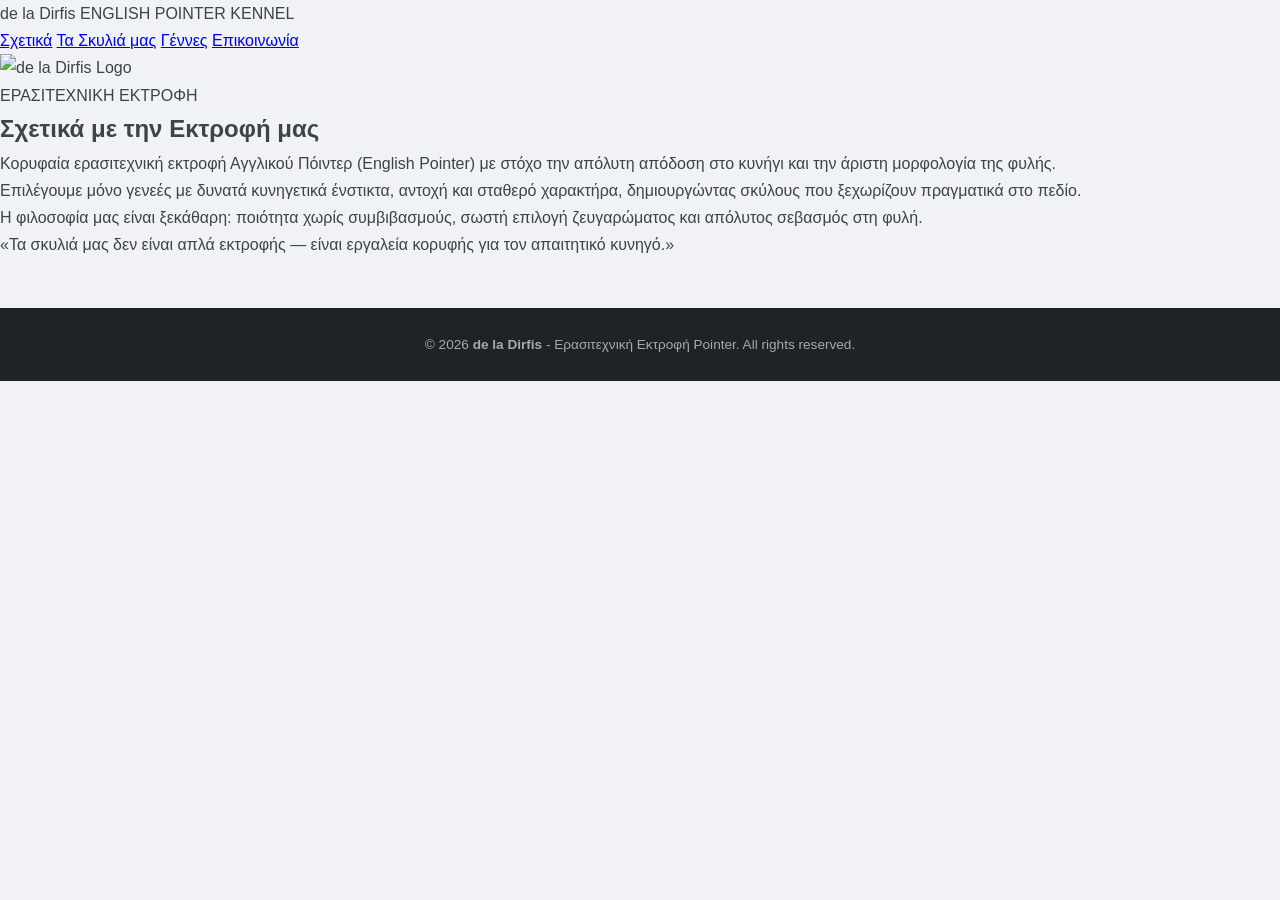
==== index.html @ b8569c66 "Add files via upload" ====
<!DOCTYPE html>
<html lang="el">
<head>
    <meta charset="UTF-8">
    <meta name="viewport" content="width=device-width, initial-scale=1.0">
    <title>de la Dirfis - Ερασιτεχνική Εκτροφή Pointer</title>
    <!-- Εισαγωγή σύγχρονης γραμματοσειράς τύπου MAC's (Plus Jakarta Sans) -->
    <link rel="preconnect" href="https://fonts.googleapis.com">
    <link rel="preconnect" href="https://fonts.gstatic.com" crossorigin>
    <link href="https://fonts.googleapis.com/css2?family=Plus+Jakarta+Sans:wght@400;600;700;800&display=swap" rel="stylesheet">
    <link rel="stylesheet" href="style.css">
</head>
<body>

    <!-- Header / Navbar -->
    <header class="navbar">
        <div class="nav-container">
            <div class="brand-logo">
                <span class="brand-title">de la Dirfis</span>
                <span class="brand-sub">ENGLISH POINTER KENNEL</span>
            </div>
            <nav class="nav-menu">
                <a href="#about" class="nav-link active">Σχετικά</a>
                <a href="#dogs" class="nav-link">Τα Σκυλιά μας</a>
                <a href="#litters" class="nav-link">Γέννες</a>
                <a href="#contact" class="nav-link btn-contact">Επικοινωνία</a>
            </nav>
        </div>
    </header>

    <!-- Hero Section -->
    <section class="hero-section">
        <div class="hero-card">
            <img src="logo.png" alt="de la Dirfis Logo" class="hero-logo">
        </div>
    </section>

    <!-- About Section -->
    <section id="about" class="main-section">
        <div class="container">
            <div class="badge">ΕΡΑΣΙΤΕΧΝΙΚΗ ΕΚΤΡΟΦΗ</div>
            <h2 class="section-title">Σχετικά με την Εκτροφή μας</h2>
            <div class="title-underline"></div>
            
            <div class="content-card">
                <p class="lead-text">
                    Κορυφαία ερασιτεχνική εκτροφή Αγγλικού Πόιντερ (English Pointer) με στόχο την απόλυτη απόδοση στο κυνήγι και την άριστη μορφολογία της φυλής.
                </p>
                <p>
                    Επιλέγουμε μόνο γενεές με δυνατά κυνηγετικά ένστικτα, αντοχή και σταθερό χαρακτήρα, δημιουργώντας σκύλους που ξεχωρίζουν πραγματικά στο πεδίο.
                </p>
                <p>
                    Η φιλοσοφία μας είναι ξεκάθαρη: ποιότητα χωρίς συμβιβασμούς, σωστή επιλογή ζευγαρώματος και απόλυτος σεβασμός στη φυλή.
                </p>

                <div class="quote-box">
                    <p>«Τα σκυλιά μας δεν είναι απλά εκτροφής — είναι εργαλεία κορυφής για τον απαιτητικό κυνηγό.»</p>
                </div>
            </div>
        </div>
    </section>

    <!-- Footer -->
    <footer class="site-footer">
        <p>&copy; 2026 <strong>de la Dirfis</strong> - Ερασιτεχνική Εκτροφή Pointer. All rights reserved.</p>
    </footer>

</body>
</html>
---- style.css ----
* {
    margin: 0;
    padding: 0;
    box-sizing: border-box;
}

body {
    background-color: #f0f2f5; /* Κλασικό ανοιχτό γκρι φόντο WordPress */
    color: #3c434a;
    font-family: 'Roboto', sans-serif;
    line-height: 1.7;
}

/* Header & Navigation */
.site-header {
    background-color: #ffffff;
    border-bottom: 1px solid #dcdcde;
    box-shadow: 0 1px 3px rgba(0,0,0,0.04);
}

.header-container {
    max-width: 1140px;
    margin: 0 auto;
    padding: 20px;
    display: flex;
    justify-content: space-between;
    align-items: center;
    flex-wrap: wrap;
}

.site-title a {
    font-family: 'Georgia', serif;
    font-size: 2rem;
    color: #1d2327;
    text-decoration: none;
    font-weight: bold;
}

.site-description {
    font-size: 0.85rem;
    color: #646970;
}

.main-navigation ul {
    display: flex;
    list-style: none;
    gap: 20px;
}

.main-navigation a {
    color: #2c3338;
    text-decoration: none;
    font-weight: 700;
    font-size: 0.95rem;
    padding: 8px 12px;
    border-radius: 4px;
    transition: all 0.2s;
}

.main-navigation a:hover, 
.main-navigation a.active {
    background-color: #2271b1; /* Κλασικό μπλε του WordPress */
    color: #ffffff;
}

/* Layout Wrapper */
.site-wrapper {
    max-width: 1140px;
    margin: 30px auto;
    padding: 0 20px;
}

.main-container {
    display: flex;
    gap: 30px;
    flex-wrap: wrap;
}

/* Main Content Area */
.content-area {
    flex: 2;
    min-width: 300px;
}

.page-card {
    background: #ffffff;
    border: 1px solid #dcdcde;
    border-radius: 4px;
    padding: 30px;
    box-shadow: 0 1px 3px rgba(0,0,0,0.05);
}

.featured-image {
    text-align: center;
    margin-bottom: 25px;
    background: #fafafa;
    padding: 20px;
    border: 1px solid #f0f0f1;
}

.featured-image img {
    max-width: 100%;
    height: auto;
    max-height: 400px;
}

.entry-title {
    font-family: 'Georgia', serif;
    font-size: 1.8rem;
    color: #1d2327;
    margin-bottom: 5px;
}

.entry-meta {
    font-size: 0.8rem;
    color: #646970;
    margin-bottom: 20px;
    border-bottom: 1px solid #f0f0f1;
    padding-bottom: 10px;
}

.entry-content p {
    margin-bottom: 15px;
    font-size: 1.05rem;
}

/* WordPress Style Blockquote */
.wp-block-quote {
    border-left: 4px solid #2271b1;
    margin: 20px 0;
    padding: 10px 20px;
    background-color: #f6f7f7;
    color: #1d2327;
}

/* Sidebar & Widgets */
.sidebar {
    flex: 1;
    min-width: 260px;
}

.widget {
    background: #ffffff;
    border: 1px solid #dcdcde;
    border-radius: 4px;
    padding: 20px;
    margin-bottom: 20px;
    box-shadow: 0 1px 3px rgba(0,0,0,0.05);
}

.widget-title {
    font-family: 'Georgia', serif;
    font-size: 1.2rem;
    color: #1d2327;
    margin-bottom: 15px;
    border-bottom: 2px solid #2271b1;
    padding-bottom: 5px;
}

.widget p {
    font-size: 0.95rem;
    margin-bottom: 10px;
}

/* Footer */
.site-footer {
    background-color: #1d2327;
    color: #a7aaad;
    text-align: center;
    padding: 25px 20px;
    margin-top: 50px;
    font-size: 0.85rem;
}
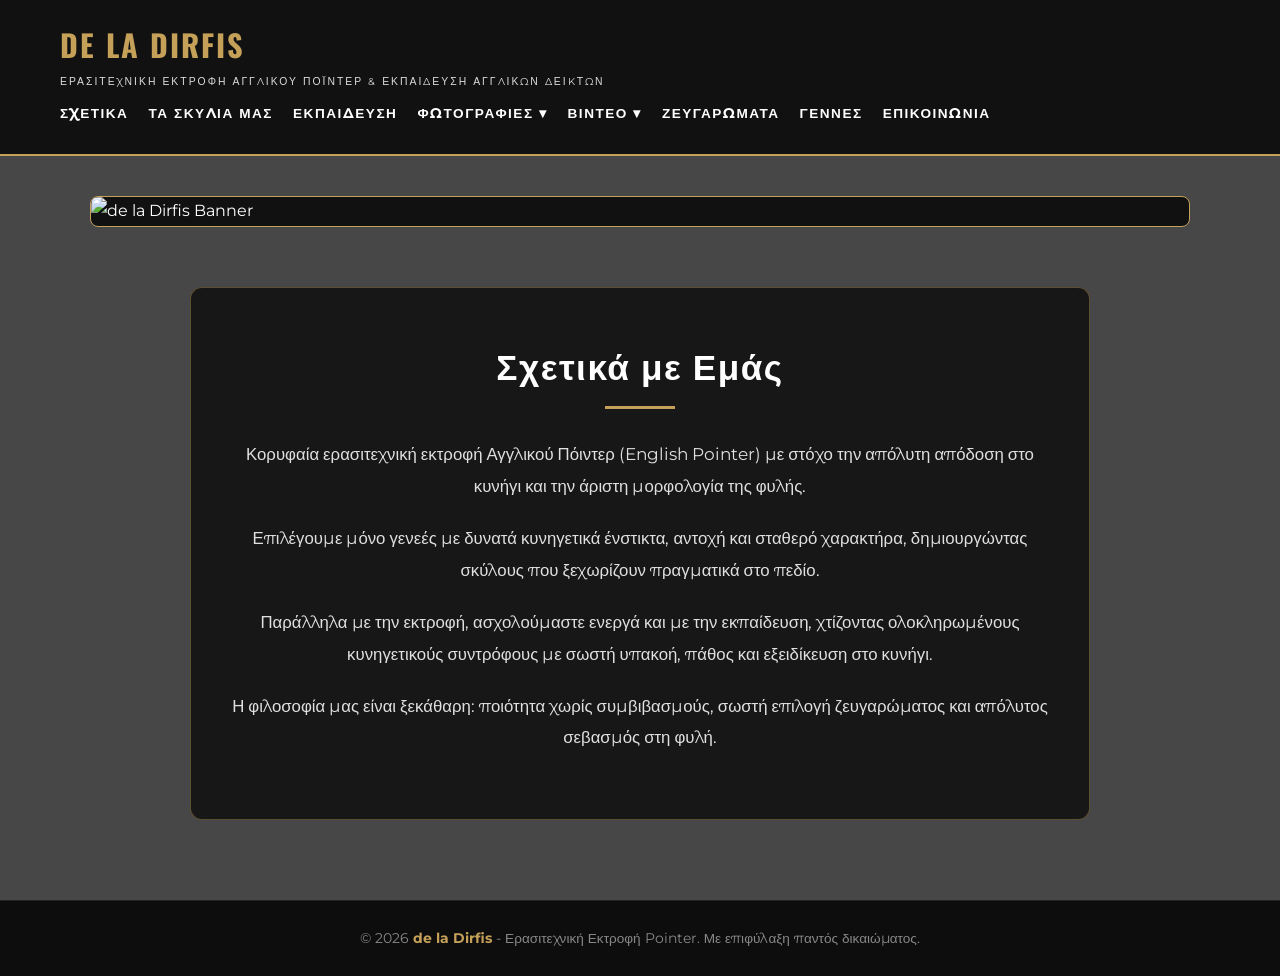
==== commit 09db230d: "Add files via upload" ====
--- a/index.html
+++ b/index.html
@@ -3,67 +3,101 @@
 <head>
     <meta charset="UTF-8">
     <meta name="viewport" content="width=device-width, initial-scale=1.0">
-    <title>de la Dirfis - Ερασιτεχνική Εκτροφή Pointer</title>
-    <!-- Εισαγωγή σύγχρονης γραμματοσειράς τύπου MAC's (Plus Jakarta Sans) -->
+    <title>de la Dirfis - Αρχική</title>
     <link rel="preconnect" href="https://fonts.googleapis.com">
     <link rel="preconnect" href="https://fonts.gstatic.com" crossorigin>
-    <link href="https://fonts.googleapis.com/css2?family=Plus+Jakarta+Sans:wght@400;600;700;800&display=swap" rel="stylesheet">
-    <link rel="stylesheet" href="style.css">
+    <link href="https://fonts.googleapis.com/css2?family=Montserrat:wght@400;600;700;800&family=Oswald:wght@500;700&display=swap" rel="stylesheet">
+    <style>
+        * { margin: 0; padding: 0; box-sizing: border-box; }
+        body { background: url('ferma.jpg') no-repeat center center fixed; background-size: cover; color: #fff; font-family: 'Montserrat', sans-serif; line-height: 1.8; }
+        .body-overlay { background-color: rgba(10, 10, 10, 0.75); min-height: 100vh; }
+        .site-header { background-color: rgba(15, 15, 15, 0.95); padding: 18px 0; position: sticky; top: 0; z-index: 1000; border-bottom: 2px solid #c5a059; }
+        .header-container { max-width: 1200px; margin: 0 auto; padding: 0 20px; display: flex; justify-content: space-between; align-items: center; flex-wrap: wrap; }
+        .logo-text h1 { font-family: 'Oswald', sans-serif; color: #c5a059; font-size: 1.9rem; letter-spacing: 2px; }
+        .logo-text p { color: #dddddd; font-size: 0.65rem; letter-spacing: 2px; }
+        .main-nav ul { display: flex; list-style: none; gap: 20px; align-items: center; }
+        .main-nav a, summary { color: #ffffff; text-decoration: none; font-weight: 700; font-size: 0.85rem; letter-spacing: 1.5px; padding: 10px 0; display: block; cursor: pointer; list-style: none; }
+        summary::-webkit-details-marker { display: none; }
+        .main-nav a:hover, summary:hover, .main-nav a.active { color: #c5a059; }
+        details { position: relative; }
+        .dropdown-menu { position: absolute; top: 100%; left: 0; background-color: #161616; min-width: 200px; box-shadow: 0 8px 16px rgba(0,0,0,0.8); border: 1px solid #c5a059; border-radius: 4px; z-index: 1001; padding: 10px 0; list-style: none; }
+        .dropdown-menu a { padding: 8px 20px; font-size: 0.8rem; color: #cccccc; }
+        .dropdown-menu a:hover { background-color: rgba(197, 160, 89, 0.2); color: #c5a059; }
+        .hero-banner { padding: 40px 20px 20px 20px; display: flex; justify-content: center; }
+        .banner-container { max-width: 1100px; width: 100%; border: 1px solid #c5a059; border-radius: 8px; overflow: hidden; background-color: #111111; }
+        .banner-img { width: 100%; height: auto; display: block; }
+        .main-section { padding: 40px 20px 80px 20px; }
+        .container { max-width: 900px; margin: 0 auto; text-align: center; }
+        .content-card { background-color: rgba(18, 18, 18, 0.90); padding: 45px 35px; border-radius: 12px; border: 1px solid rgba(197, 160, 89, 0.4); backdrop-filter: blur(8px); text-align: center; }
+        h2 { font-family: 'Oswald', sans-serif; color: #ffffff; font-size: 2.2rem; text-align: center; letter-spacing: 1.5px; margin-bottom: 10px; }
+        .gold-line { width: 70px; height: 3px; background-color: #c5a059; margin: 0 auto 30px auto; }
+        .about-text { color: #e0e0e0; font-size: 1.05rem; line-height: 1.9; margin-bottom: 20px; text-align: center; }
+        footer { text-align: center; padding: 25px 20px; background-color: rgba(10, 10, 10, 0.95); border-top: 1px solid #222222; color: #888888; font-size: 0.85rem; }
+        footer strong { color: #c5a059; }
+    </style>
 </head>
 <body>
+    <div class="body-overlay">
+        <header class="site-header">
+            <div class="header-container">
+               <div class="logo-text">
+    <h1>DE LA DIRFIS</h1>
+    <p>ΕΡΑΣΙΤΕΧΝΙΚΗ ΕΚΤΡΟΦΗ ΑΓΓΛΙΚΟΥ ΠΟΪΝΤΕΡ & ΕΚΠΑΙΔΕΥΣΗ ΑΓΓΛΙΚΩΝ ΔΕΙKΤΩΝ</p>
+</div>
+                <nav class="main-nav">
+    <ul>
+        <li><a href="index.html">ΣΧΕΤΙΚΑ</a></li>
+        <li><a href="dogs.html">ΤΑ ΣΚΥΛΙΑ ΜΑΣ</a></li>
+        <li><a href="training.html">ΕΚΠΑΙΔΕΥΣΗ</a></li>
+        <li>
+            <details id="photoDetails">
+                <summary>ΦΩΤΟΓΡΑΦΙΕΣ ▾</summary>
+                <ul class="dropdown-menu">
+                    <li><a href="hunting-photos.html">ΚΥΝΗΓΙΑ</a></li>
+                    <li><a href="dog-photos.html">ΦΩΤΟΓΡΑΦΙΕΣ ΣΚΥΛΩΝ</a></li>
+                </ul>
+            </details>
+        </li>
+        <li>
+            <details id="videoDetails">
+                <summary>ΒΙΝΤΕΟ ▾</summary>
+                <ul class="dropdown-menu">
+                    <li><a href="hunting-videos.html">ΒΙΝΤΕΟ ΚΥΝΗΓΙΩΝ</a></li>
+                    <li><a href="dog-videos.html">ΒΙΝΤΕΟ ΣΚΥΛΩΝ</a></li>
+<li><a href="training-videos.html">ΒΙΝΤΕΟ ΕΚΠΑΙΔΕΥΣΗΣ</a></li>
+                </ul>
+            </details>
+        </li>
+        <li><a href="matings.html">ΖΕΥΓΑΡΩΜΑΤΑ</a></li>
+        <li><a href="litters.html">ΓΕΝΝΕΣ</a></li>
+        <li><a href="contact.html">ΕΠΙΚΟΙΝΩΝΙΑ</a></li>
+    </ul>
+</nav>
+            </div>
+        </header>
 
-    <!-- Header / Navbar -->
-    <header class="navbar">
-        <div class="nav-container">
-            <div class="brand-logo">
-                <span class="brand-title">de la Dirfis</span>
-                <span class="brand-sub">ENGLISH POINTER KENNEL</span>
+        <section class="hero-banner">
+            <div class="banner-container">
+                <img src="bg.jpg" alt="de la Dirfis Banner" class="banner-img">
             </div>
-            <nav class="nav-menu">
-                <a href="#about" class="nav-link active">Σχετικά</a>
-                <a href="#dogs" class="nav-link">Τα Σκυλιά μας</a>
-                <a href="#litters" class="nav-link">Γέννες</a>
-                <a href="#contact" class="nav-link btn-contact">Επικοινωνία</a>
-            </nav>
-        </div>
-    </header>
+        </section>
 
-    <!-- Hero Section -->
-    <section class="hero-section">
-        <div class="hero-card">
-            <img src="logo.png" alt="de la Dirfis Logo" class="hero-logo">
-        </div>
-    </section>
-
-    <!-- About Section -->
-    <section id="about" class="main-section">
-        <div class="container">
-            <div class="badge">ΕΡΑΣΙΤΕΧΝΙΚΗ ΕΚΤΡΟΦΗ</div>
-            <h2 class="section-title">Σχετικά με την Εκτροφή μας</h2>
-            <div class="title-underline"></div>
-            
-            <div class="content-card">
-                <p class="lead-text">
-                    Κορυφαία ερασιτεχνική εκτροφή Αγγλικού Πόιντερ (English Pointer) με στόχο την απόλυτη απόδοση στο κυνήγι και την άριστη μορφολογία της φυλής.
-                </p>
-                <p>
-                    Επιλέγουμε μόνο γενεές με δυνατά κυνηγετικά ένστικτα, αντοχή και σταθερό χαρακτήρα, δημιουργώντας σκύλους που ξεχωρίζουν πραγματικά στο πεδίο.
-                </p>
-                <p>
-                    Η φιλοσοφία μας είναι ξεκάθαρη: ποιότητα χωρίς συμβιβασμούς, σωστή επιλογή ζευγαρώματος και απόλυτος σεβασμός στη φυλή.
-                </p>
-
-                <div class="quote-box">
-                    <p>«Τα σκυλιά μας δεν είναι απλά εκτροφής — είναι εργαλεία κορυφής για τον απαιτητικό κυνηγό.»</p>
+        <section class="main-section">
+            <div class="container">
+                <div class="content-card">
+                    <h2>Σχετικά με Εμάς</h2>
+                    <div class="gold-line"></div>
+                    <p class="about-text">Κορυφαία ερασιτεχνική εκτροφή Αγγλικού Πόιντερ (English Pointer) με στόχο την απόλυτη απόδοση στο κυνήγι και την άριστη μορφολογία της φυλής.</p>
+                    <p class="about-text">Επιλέγουμε μόνο γενεές με δυνατά κυνηγετικά ένστικτα, αντοχή και σταθερό χαρακτήρα, δημιουργώντας σκύλους που ξεχωρίζουν πραγματικά στο πεδίο.</p>
+                    <p class="about-text">Παράλληλα με την εκτροφή, ασχολούμαστε ενεργά και με την εκπαίδευση, χτίζοντας ολοκληρωμένους κυνηγετικούς συντρόφους με σωστή υπακοή, πάθος και εξειδίκευση στο κυνήγι.</p>
+                    <p class="about-text">Η φιλοσοφία μας είναι ξεκάθαρη: ποιότητα χωρίς συμβιβασμούς, σωστή επιλογή ζευγαρώματος και απόλυτος σεβασμός στη φυλή.</p>
                 </div>
             </div>
-        </div>
-    </section>
+        </section>
 
-    <!-- Footer -->
-    <footer class="site-footer">
-        <p>&copy; 2026 <strong>de la Dirfis</strong> - Ερασιτεχνική Εκτροφή Pointer. All rights reserved.</p>
-    </footer>
-
+        <footer>
+            <p>&copy; 2026 <strong>de la Dirfis</strong> - Ερασιτεχνική Εκτροφή Pointer. Με επιφύλαξη παντός δικαιώματος.</p>
+        </footer>
+    </div>
 </body>
 </html>
